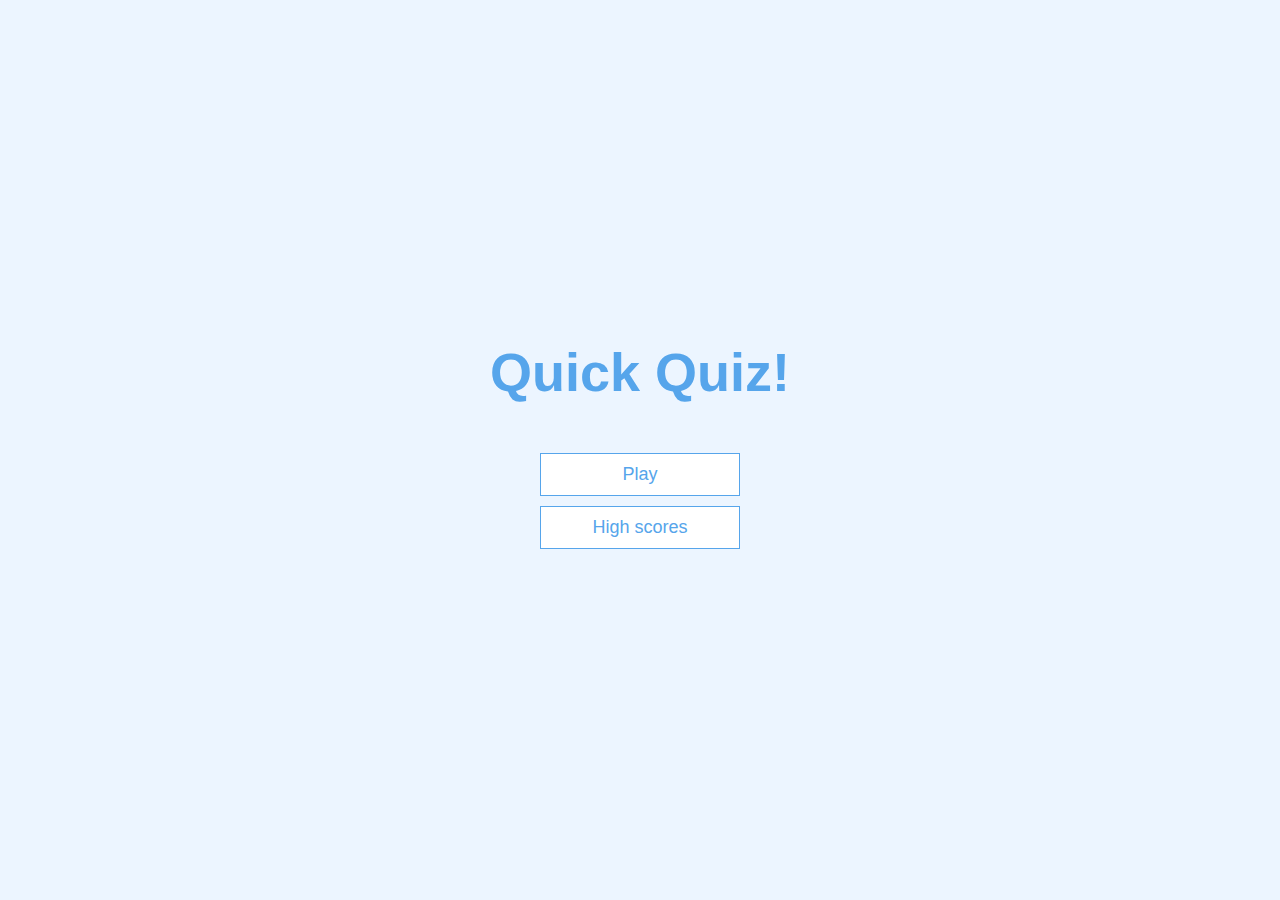
==== index.html @ 654376bc "home pagehome page for quiz app" ====
<!DOCTYPE html>
<html lang="en">
<head>
    <meta charset="UTF-8">
    <meta name="viewport" content="width=device-width, initial-scale=1.0">
    <title>Document</title>
    <link rel="stylesheet" href="app.css" />
</head>
<body>
    <div class="container">
        <div id="container">
            <div id="home" class="flex-center flex-column">
            <h1>Quick Quiz!</h1>
            <a href="/game.html" class="btn">Play</a>
            <a href="/highscores.html" class="btn">High scores</a>
            </div>
        </div>
    </div>
</body>
    </html>
---- app.css ----
:root  {
    background-color: #ecf5ff;
    font-size:62.5%;
    }
    *{
        box-sizing: border-box;
        font-family: Arial, Helvetica, sans-serif;
        margin: 0;
        padding: 0;
        color:#333;
    }
    h1,h2,h3,h4{
        margin-bottom: 1rem;
    }
    h1{
        font-size: 5.4rem;
        color: #56a5eb;
        margin-bottom: 5rem;
    }
    h1{
        font-size: 5.4rem;
        color: #56a5eb;
        margin-bottom: 5rem;
    }
    h1>span{
        font-size: 2.4rem;
        font-weight: 500;
    }
    h2{
        font-size: 4.2rem;
        margin-bottom: 4rem;
        font-weight: 700;
    }
    h3{
        font-size: 2.8rem;
        font-weight: 500;
    }
    /* UTILITIES */
    .container{
        width:100vw;
        height:100vh;
        display: flex;
        justify-content:center;
        align-items:center ;
        max-width:80rem;
        margin:0 auto;
    }
    .container > *{
        width:100%;
    }

    .flex-column{
        display: flex;
        flex-direction: column;
    }
    .flex-center{
        justify-content: center;
        align-items: center;
    }
    .justify-center{
        justify-content: center;
    }
    .text-center{
        text-align: center;
    }
    .hidden{
        display:none;
    }
    /* BUTTONS */
    .btn{
        font-size: 1.8rem;
        padding:1rem 0;
        width:20rem;
        text-align: center;
        border:0.1rem solid #56a5eb;
        margin-bottom:1rem;
        text-decoration: none;
        color: #56a5eb;
        background-color: white;
    }
    .btn:hover{
        cursor: pointer;
        box-shadow: 0 0.4rem 1.4rem 0 rgba(86,185,235,0.5);
        transform:translateY(-0.1rem);
        transition: transform 150ms;
    }

    .btn[disabled]:hover{
        cursor:not-allowed;
        box-shadow: none;
        transform: none;
    }
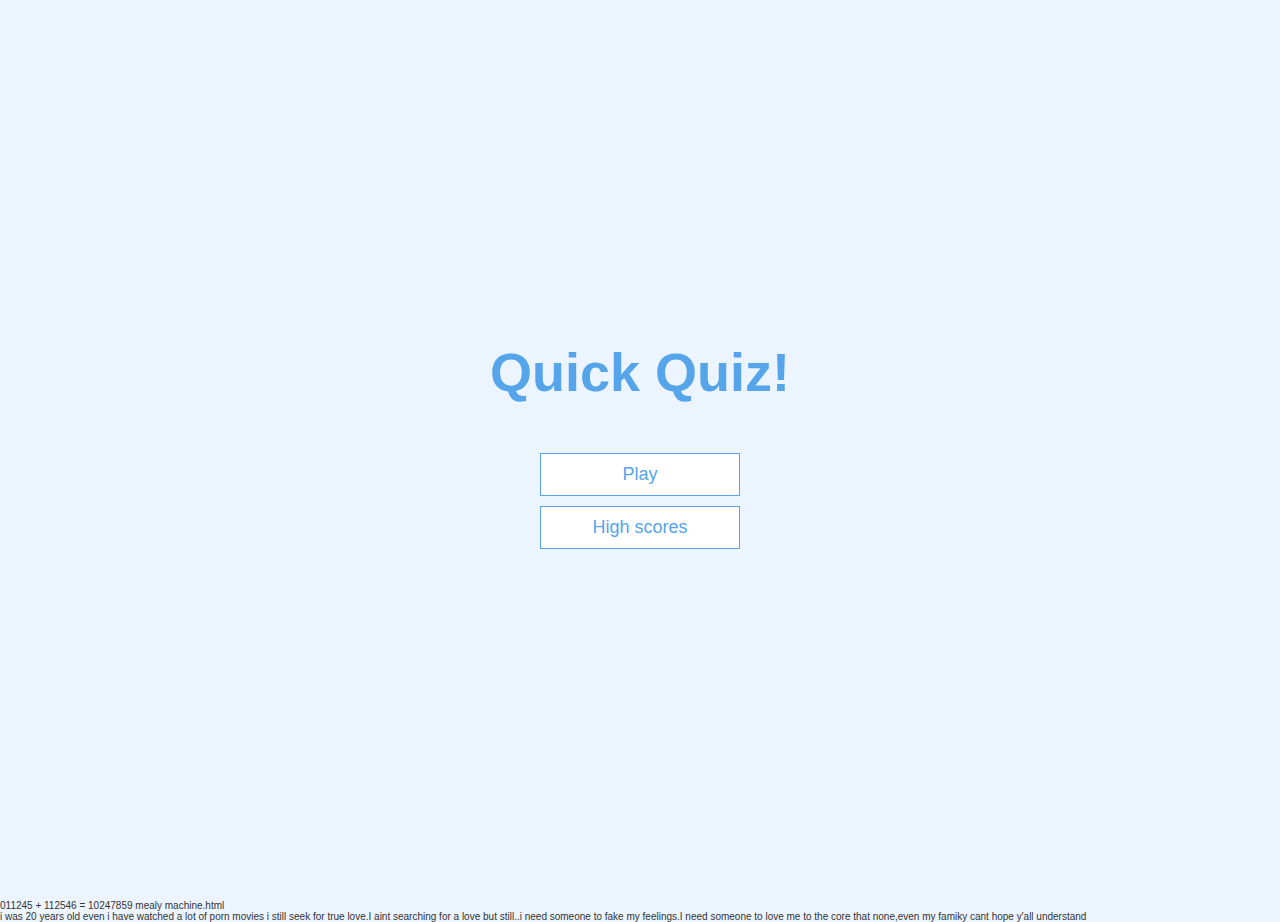
==== commit 9a5da15e: "staged index.html" ====
--- a/index.html
+++ b/index.html
@@ -3,6 +3,7 @@
 <head>
     <meta charset="UTF-8">
     <meta name="viewport" content="width=device-width, initial-scale=1.0">
+    <meta http-equiv="X-UA-Compatible" content="ie=edge">
     <title>Document</title>
     <link rel="stylesheet" href="app.css" />
 </head>
@@ -17,4 +18,8 @@
         </div>
     </div>
 </body>
-    </html>+011245 + 112546 = 10247859
+mealy machine.html 
+<moore class="html"></moore>  
+<p>i was 20 years old even i have watched a lot of porn movies i still seek for true love.I aint searching for a love but still..i need someone to fake my feelings.I need someone to love me to the core that none,even my famiky cant hope y'all understand</p>
+</html>
--- a/app.css
+++ b/app.css
@@ -44,6 +44,7 @@
         align-items:center ;
         max-width:80rem;
         margin:0 auto;
+        padding:2rem;
     }
     .container > *{
         width:100%;
@@ -89,4 +90,24 @@
         cursor:not-allowed;
         box-shadow: none;
         transform: none;
+    }
+    /* Forms */
+    form{
+        width: 100%;
+        display: flex;
+        flex-direction: column;
+        align-items:center;
+
+    }
+    input {
+        margin-bottom:1rem ;
+        width: 20rem;
+        padding:1.5rem;
+        padding:1.5rem;
+        font-size: 1.8rem;
+        border:none;
+        box-shadow: 0 0.1rem 1.4rem 0 rgba(86,185,235,05);
+    }
+    input::placeholder{
+        color: #aaa;
     }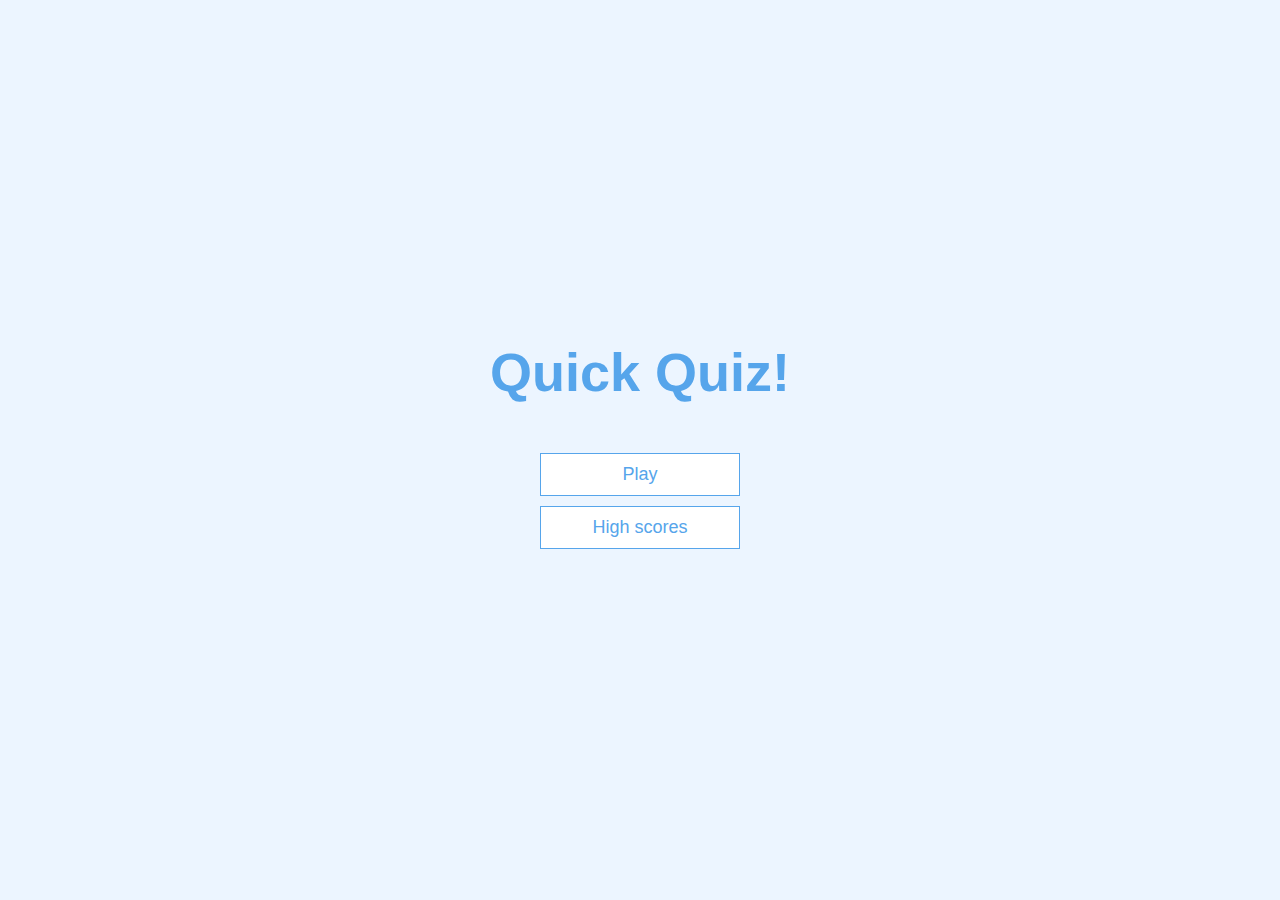
==== commit 10d50ba7: "staged index.html" ====
--- a/index.html
+++ b/index.html
@@ -18,8 +18,4 @@
         </div>
     </div>
 </body>
-011245 + 112546 = 10247859
-mealy machine.html 
-<moore class="html"></moore>  
-<p>i was 20 years old even i have watched a lot of porn movies i still seek for true love.I aint searching for a love but still..i need someone to fake my feelings.I need someone to love me to the core that none,even my famiky cant hope y'all understand</p>
 </html>
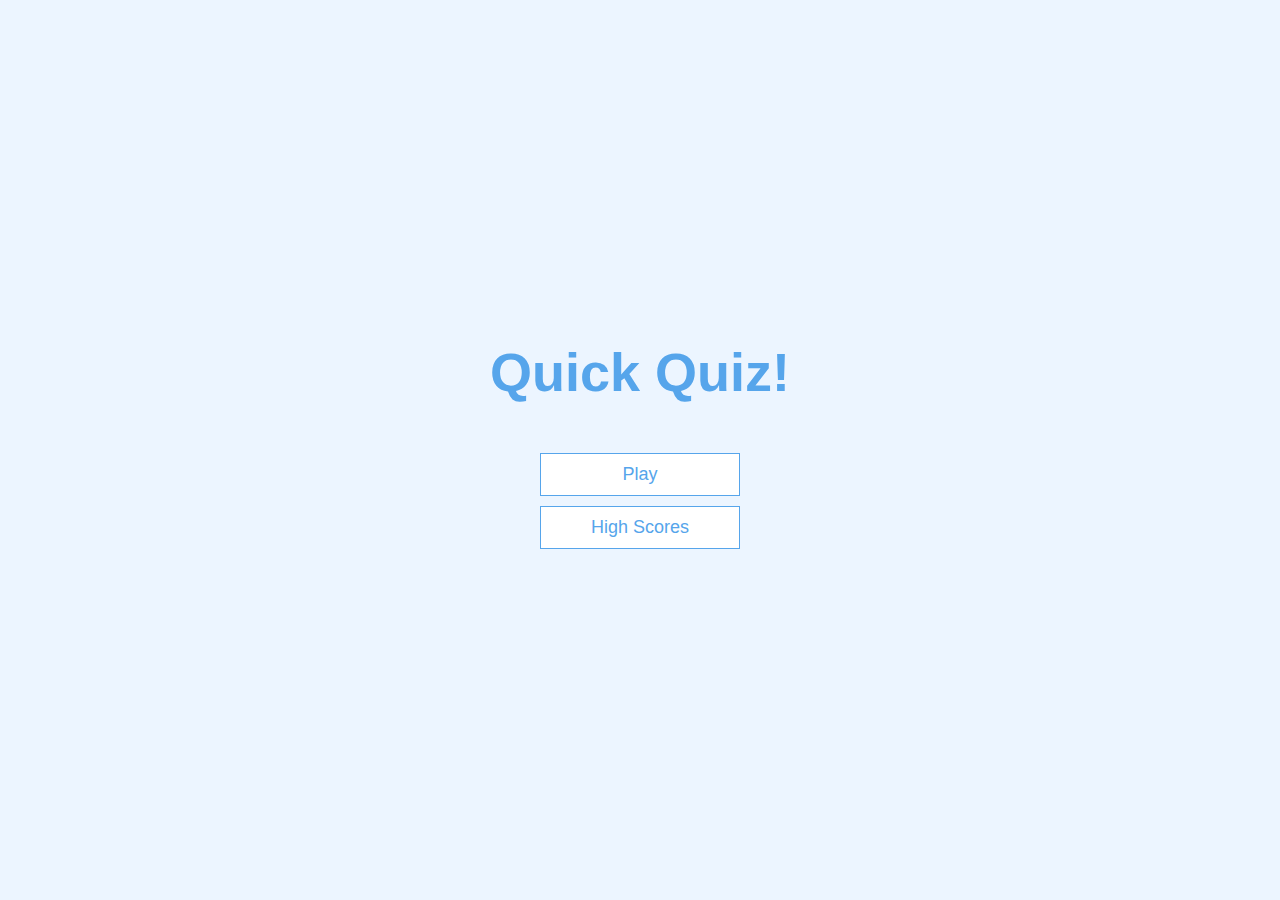
==== commit 9d524a90: "bugfixes" ====
--- a/index.html
+++ b/index.html
@@ -4,16 +4,17 @@
     <meta charset="UTF-8">
     <meta name="viewport" content="width=device-width, initial-scale=1.0">
     <meta http-equiv="X-UA-Compatible" content="ie=edge">
-    <title>Document</title>
-    <link rel="stylesheet" href="app.css" />
+    <title>Quick Quiz</title>
+    <link rel="stylesheet" href="app.css">
 </head>
 <body>
     <div class="container">
         <div id="container">
             <div id="home" class="flex-center flex-column">
-            <h1>Quick Quiz!</h1>
-            <a href="/game.html" class="btn">Play</a>
-            <a href="/highscores.html" class="btn">High scores</a>
+                <h1>Quick Quiz!</h1>
+                <!-- Use relative paths for local use -->
+                <a href="game.html" class="btn">Play</a>
+                <a href="highscores.html" class="btn">High Scores</a>
             </div>
         </div>
     </div>
